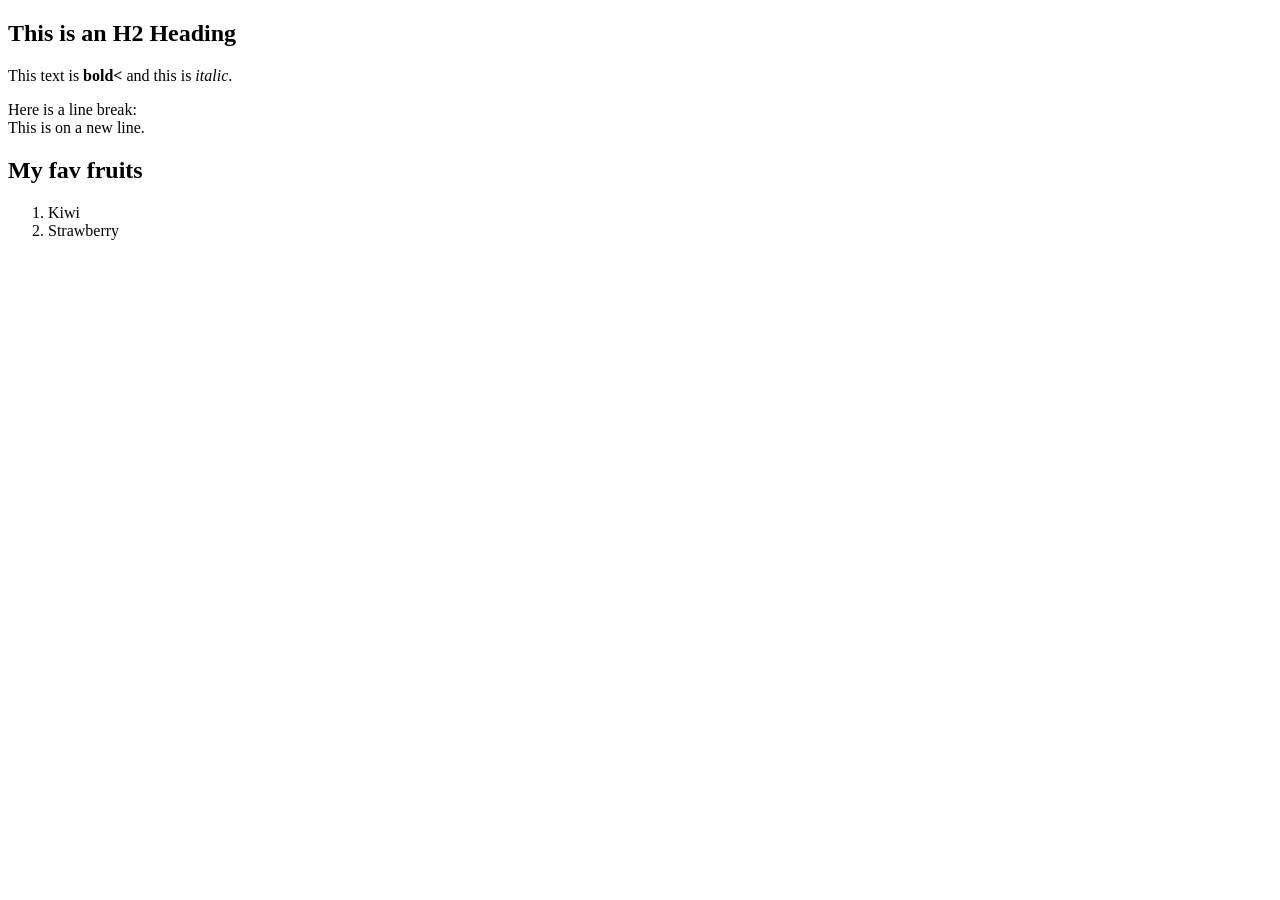
==== index.html @ 5f6c9683 "Add files via upload" ====
<!DOCTYPE html>
<html lang="en">
<head>
   <meta charset="UTF-8">
   <meta name="viewport" content="width=device-width, initial-scale=1.0">
   <title>My First Web Page</title>
</head>
<body>
</body>
</html>

<h2>This is an H2 Heading</h2>
<p>This text is <strong>bold<</strong> and this is <em>italic</em>.</p>
<p>Here is a line break:<br> This is on a new line.</p>

<h2>My fav fruits</h2>
<ol>
   <li>Kiwi</li>
   <li>Strawberry</li>
</ol>
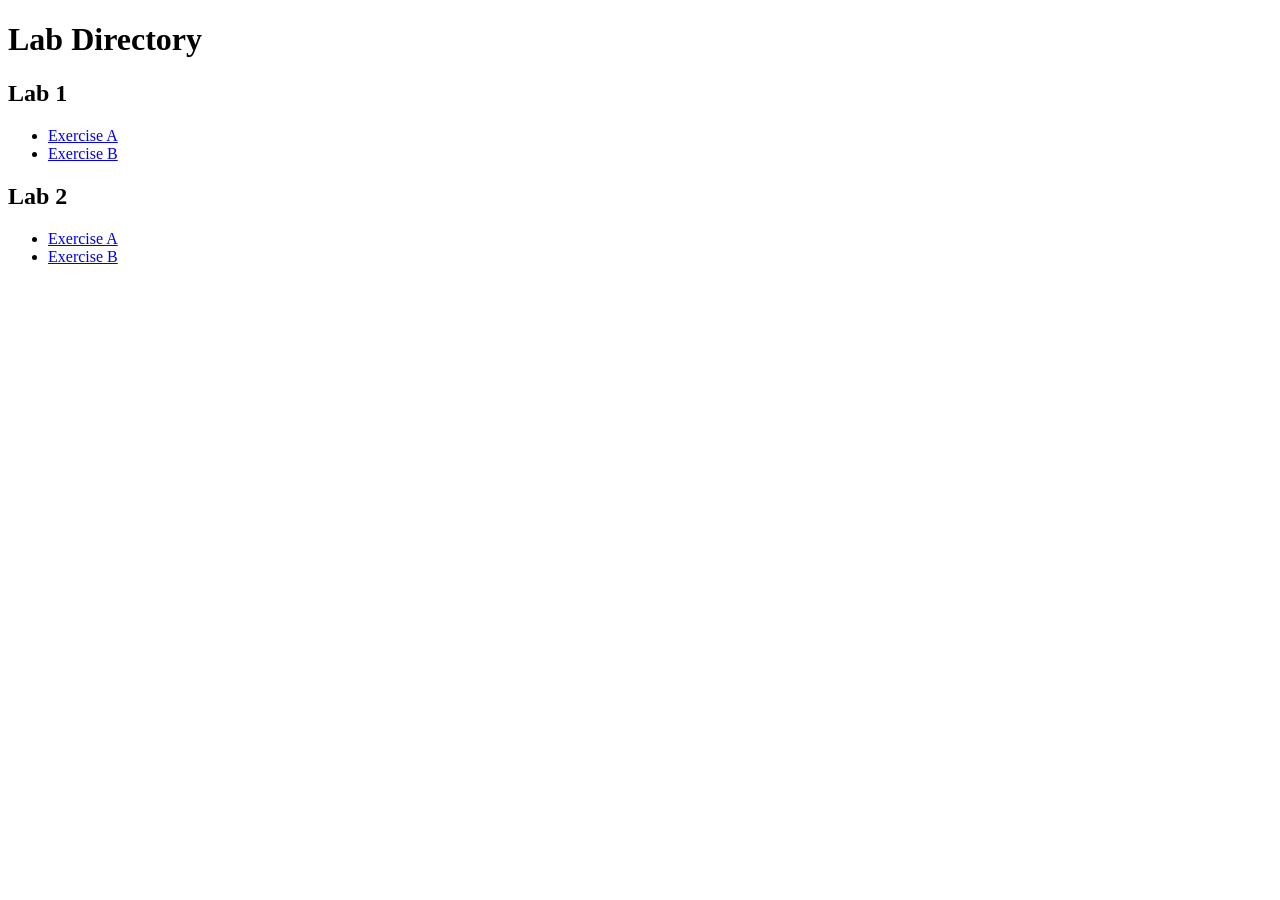
==== commit 7be789e2: "Add files via upload" ====
--- a/index.html
+++ b/index.html
@@ -1,20 +1,25 @@
 <!DOCTYPE html>
 <html lang="en">
 <head>
-   <meta charset="UTF-8">
-   <meta name="viewport" content="width=device-width, initial-scale=1.0">
-   <title>My First Web Page</title>
+  <meta charset="UTF-8">
+  <meta name="viewport" content="width=device-width, initial-scale=1.0">
+  <title>My Labs</title>
 </head>
 <body>
+
+  <h1>Lab Directory</h1>
+
+  <h2>Lab 1</h2>
+  <ul>
+    <li><a href="lab1_ExerA.html">Exercise A</a></li>
+    <li><a href="lab1_ExerB.html">Exercise B</a></li>
+  </ul>
+
+  <h2>Lab 2</h2>
+  <ul>
+    <li><a href="lab2_ExerA.html">Exercise A</a></li>
+    <li><a href="lab2_ExerB.html">Exercise B</a></li>
+  </ul>
+
 </body>
-</html>
-
-<h2>This is an H2 Heading</h2>
-<p>This text is <strong>bold<</strong> and this is <em>italic</em>.</p>
-<p>Here is a line break:<br> This is on a new line.</p>
-
-<h2>My fav fruits</h2>
-<ol>
-   <li>Kiwi</li>
-   <li>Strawberry</li>
-</ol>+</html>
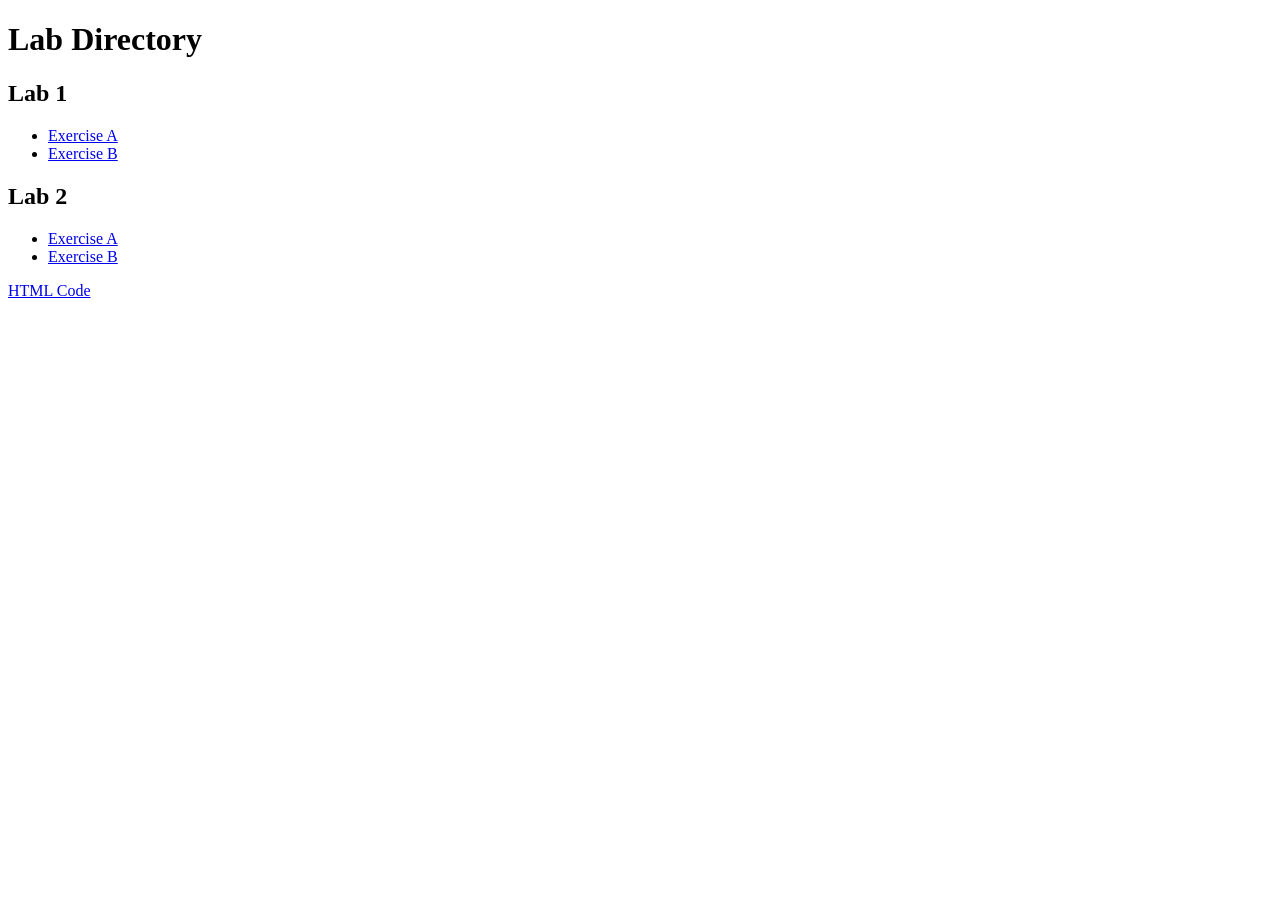
==== commit 744aa13d: "Update index.html" ====
--- a/index.html
+++ b/index.html
@@ -11,15 +11,19 @@
 
   <h2>Lab 1</h2>
   <ul>
-    <li><a href="lab1_ExerA.html">Exercise A</a></li>
-    <li><a href="lab1_ExerB.html">Exercise B</a></li>
+    <li><a href="LABS/lab1_ExerA.html">Exercise A</a></li>
+    <li><a href="LABS/lab1_ExerB.html">Exercise B</a></li>
   </ul>
 
   <h2>Lab 2</h2>
   <ul>
-    <li><a href="lab2_ExerA.html">Exercise A</a></li>
-    <li><a href="lab2_ExerB.html">Exercise B</a></li>
+    <li><a href="LABS/lab2_ExerA.html">Exercise A</a></li>
+    <li><a href="LABS/lab2_ExerB.html">Exercise B</a></li>
   </ul>
 
+  <p>
+    <a href="https://github.com/s80557/S80557_CSF3133_K3.git" target="_blank">HTML Code</a>
+  </p>
+
 </body>
-</html>+</html>
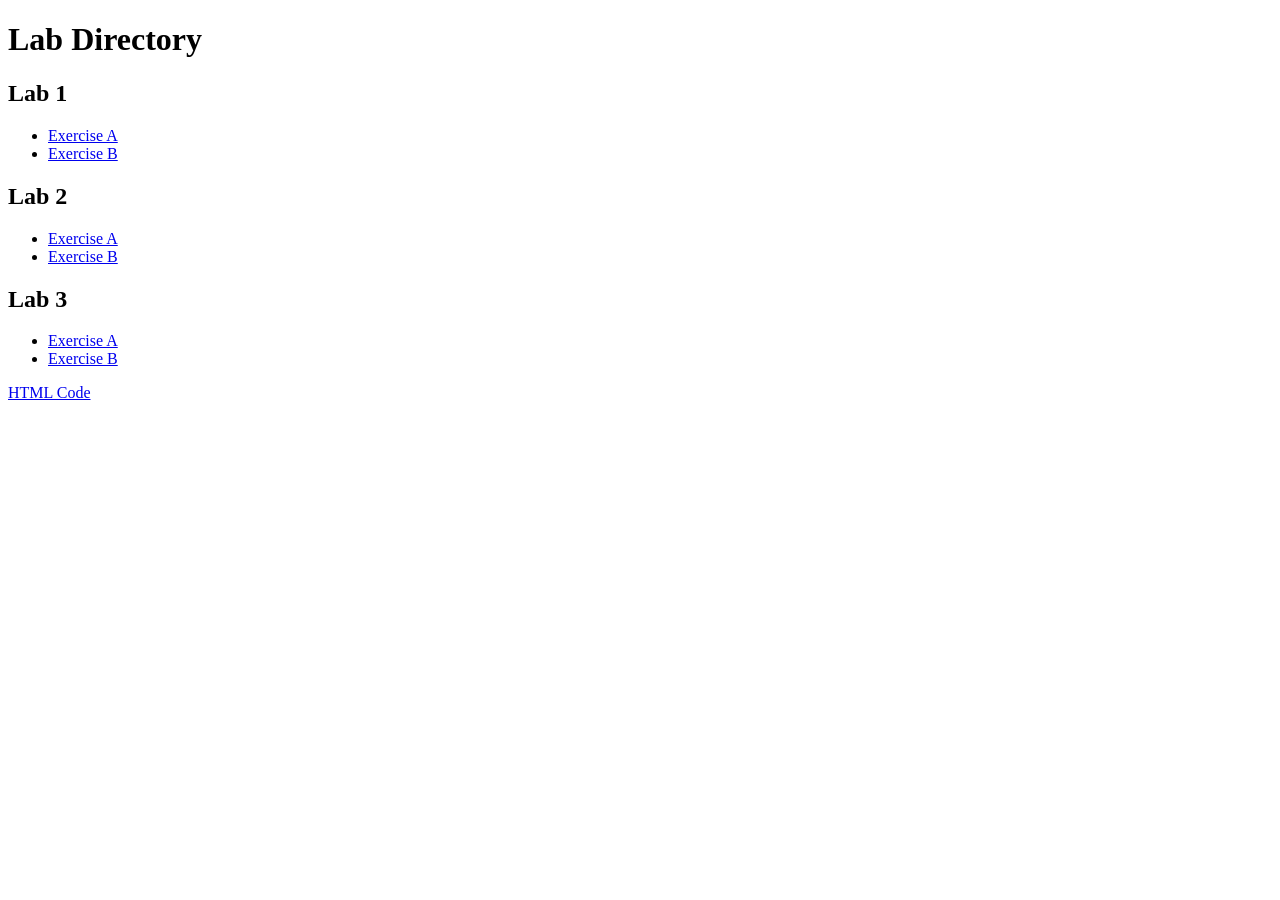
==== commit b2acc138: "Update index.html" ====
--- a/index.html
+++ b/index.html
@@ -21,6 +21,12 @@
     <li><a href="LABS/lab2_ExerB.html">Exercise B</a></li>
   </ul>
 
+  <h2>Lab 3</h2>
+  <ul>
+    <li><a href="LAB3/lab3_ExerA.html">Exercise A</a></li>
+    <li><a href="LAB3/lab3_ExerB.html">Exercise B</a></li>
+  </ul>
+
   <p>
     <a href="https://github.com/s80557/S80557_CSF3133_K3.git" target="_blank">HTML Code</a>
   </p>
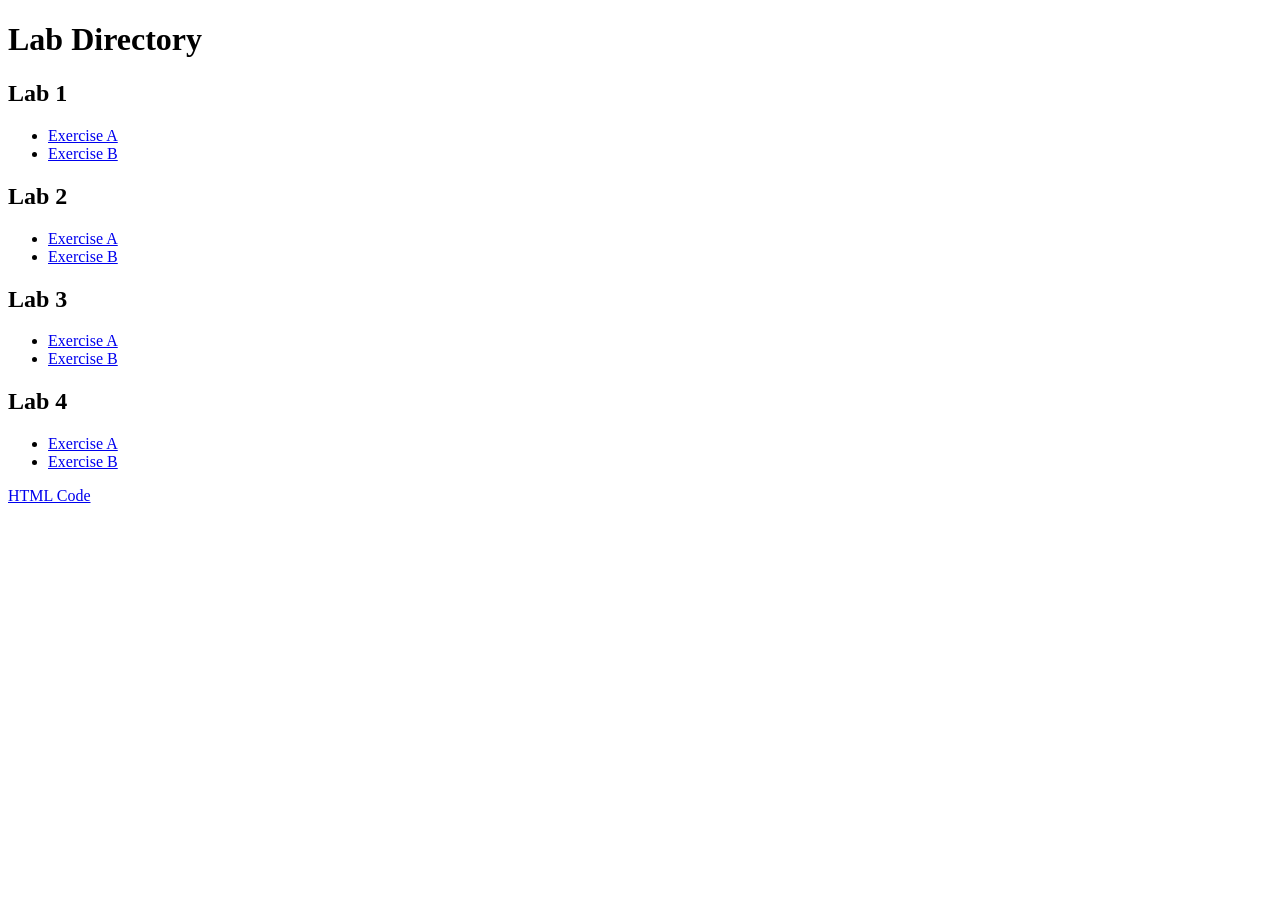
==== commit fea22099: "Update index.html" ====
--- a/index.html
+++ b/index.html
@@ -27,6 +27,12 @@
     <li><a href="LAB3/lab3_ExerB.html">Exercise B</a></li>
   </ul>
 
+  <h2>Lab 4</h2>
+  <ul>
+    <li><a href="LAB4/lab4_ExerA.html">Exercise A</a></li>
+    <li><a href="LAB4/lab4_ExerB.html">Exercise B</a></li>
+  </ul>
+
   <p>
     <a href="https://github.com/s80557/S80557_CSF3133_K3.git" target="_blank">HTML Code</a>
   </p>
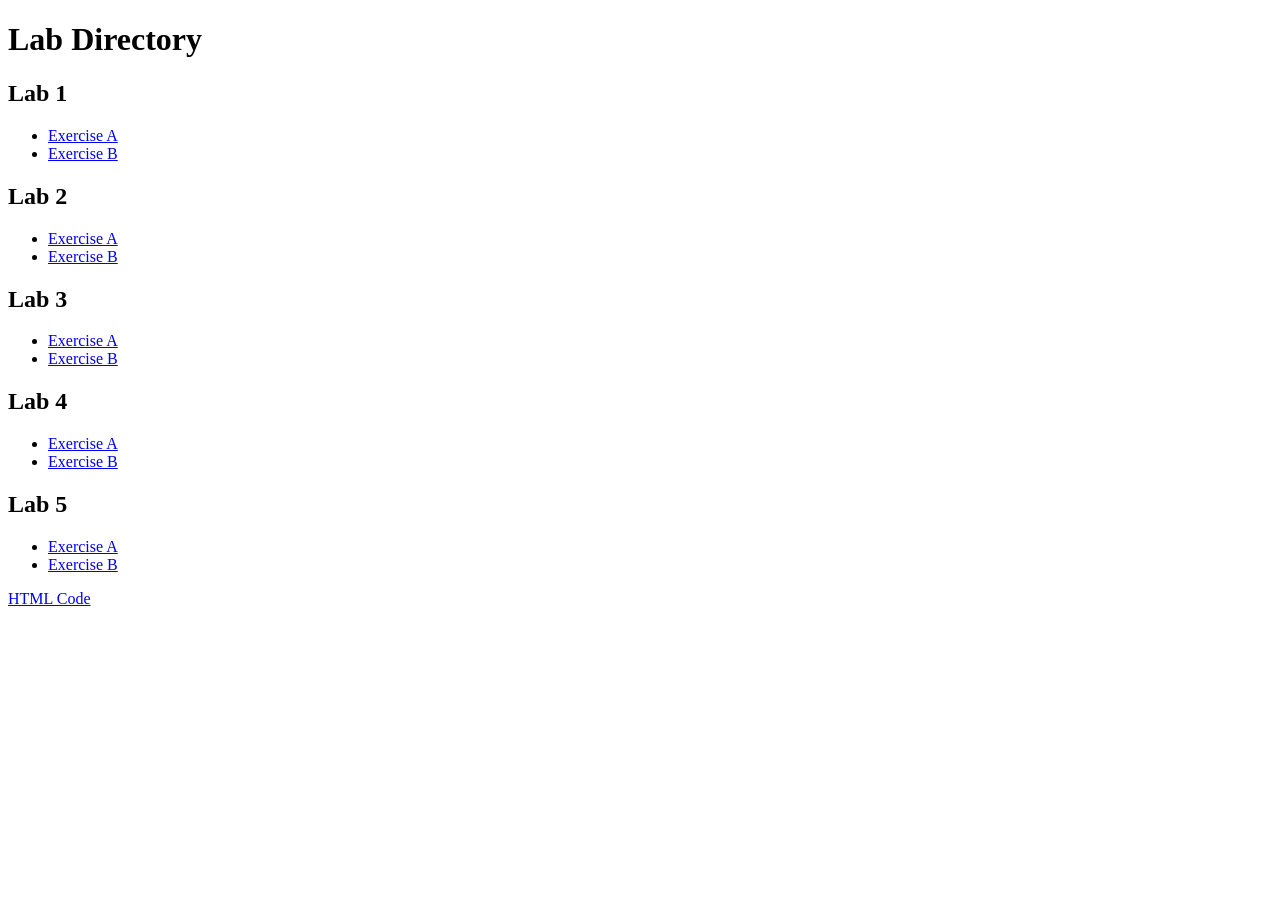
==== commit 903c682e: "Update index.html" ====
--- a/index.html
+++ b/index.html
@@ -33,6 +33,12 @@
     <li><a href="LAB4/lab4_ExerB.html">Exercise B</a></li>
   </ul>
 
+  <h2>Lab 5</h2>
+  <ul>
+    <li><a href="LAB5/food.html">Exercise A</a></li>
+    <li><a href="LAB5/shop.html">Exercise B</a></li>
+  </ul>
+
   <p>
     <a href="https://github.com/s80557/S80557_CSF3133_K3.git" target="_blank">HTML Code</a>
   </p>
